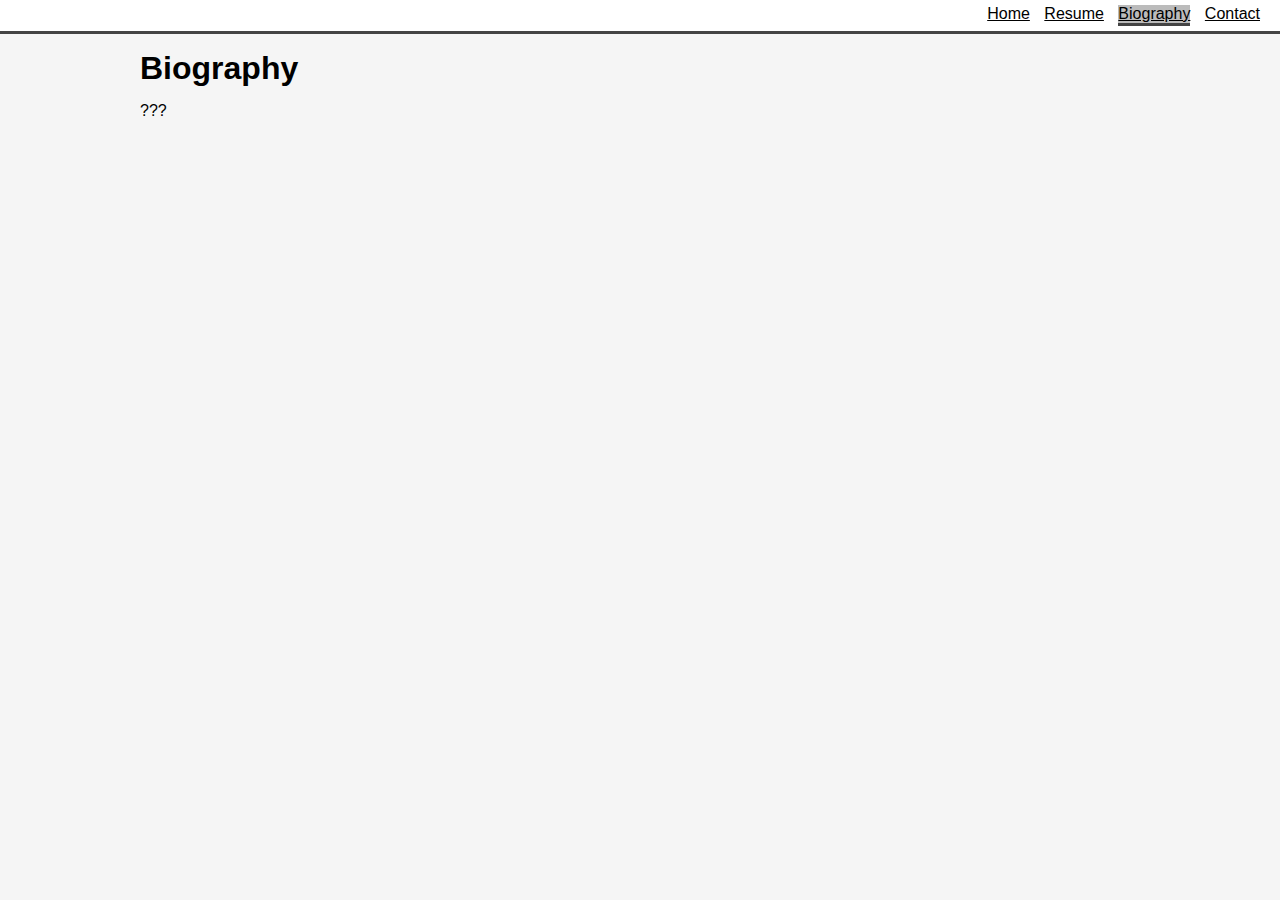
==== biography.html @ e5d34ecf "biography placeholder, fix tab indices, aria label updates, palette generator image, link and navbar" ====
<!DOCTYPE html>
<html lang="en">

<head>
  <meta charset="utf-8">
  <title>Portfolio</title>
  <link href="styles/styles.css" rel="stylesheet">
  <link href="https://fonts.googleapis.com/css2?family=Open+Sans&display=swap" rel="stylesheet">
</head>

<body>
  <nav class="topnav" role="navigation">
    <ul>
      <li><a href="index.html" tabindex="0">Home</a></li>
      <li><a href="resume.html">Resume</a></li>
      <li nav aria-current=page><a href="biography.html">Biography</a></li>
      <li><a aria-haspopup="true" aria-expanded="false" href="">Contact</a>
        <ul class="pulldown">
          <li>jasonhuang2023[at]u[dot]northwestern[dot]edu</li>
          <li><a href="https://github.com/jjh9397/">Github</a></li>
        </ul>
      </li>
    </ul>
  </nav>
  <main role="main">
    <article class="brick-container-container" aria-labelledby="biography" role="article">
      <h1 id="biography">Biography</h1>
      
      <p> ??? </p>
    </article>
  </main>
  <script src="scripts/main.js"></script>
</body>

</html>
---- styles/styles.css ----
* {
  margin: 0;
  padding: 0;
}

*,
*::before,
*::after {
  box-sizing: border-box;
}

html {
  font-size: 16px;
  font-family: -apple-system, BlinkMacSystemFont, "Segoe UI", "Roboto", "Helvetica Neue", Arial, sans-serif;
  /* color: whitesmoke; */
  color: black;
  /* background-color: rgb(86, 121, 126); */
  background-color: whitesmoke;
  scroll-behavior: smooth;
}

body {
  margin: 0;
}

a {
  color: black;
  text-decoration: underline;
}

a:hover, a:focus {
  background-color: lightgrey;
  text-decoration: none;
}

h1 {
  padding-bottom: 15px;
}

.brick-container-container {
  max-width: 1000px;
  margin: 10px auto;
}

.brick-container {
  display: flex;
  flex-flow: row wrap;
  width: 100%;
  margin: 20px auto;
}

.brick {
  flex: auto;
  height: 250px;
  min-width: 150px;
  margin: 0 5px 5px 0;
}

img {
  height: 100%;
  width: 100%;
  max-width: 100%;
  vertical-align: middle;
  object-fit: cover;
  filter: brightness(90%);
}

img:hover {
  filter: brightness(100%);
}

nav ul .pulldown {
  display: none;
  position: absolute;
  background-color: white;
}

nav ul li:hover .pulldown {
  display: block;
  border: .1em solid #444;
}

nav ul .pulldown li {
  display: block;
}

nav ul.pulldown {
  right: 20px;
  text-align: right;
  padding: 0;
}

nav [aria-current=page] {
  background-color: #bbb;
  color: #000;
  border-bottom: .2em solid #444;
}

.topnav li:hover {
  text-decoration: none;
}

.topnav {
  position: fixed;
  top: 0;
  right: 0;
  left: 0;
  border-bottom: .2em solid #444;
  width: 100%;
  background-color: white;
  z-index: 1;
  text-align: right;
}

.topnav li {
  display: inline-block;
  font-family: Helvetica, sans-serif;
  margin: 5px;
  user-select: none;
}

.topnav ul {
  list-style: none;
  padding-right: 15px;
}

.palette-wrapper {
  max-width: 1000px;
  margin: 20px auto;
}

main {
  margin-top: 50px;
}
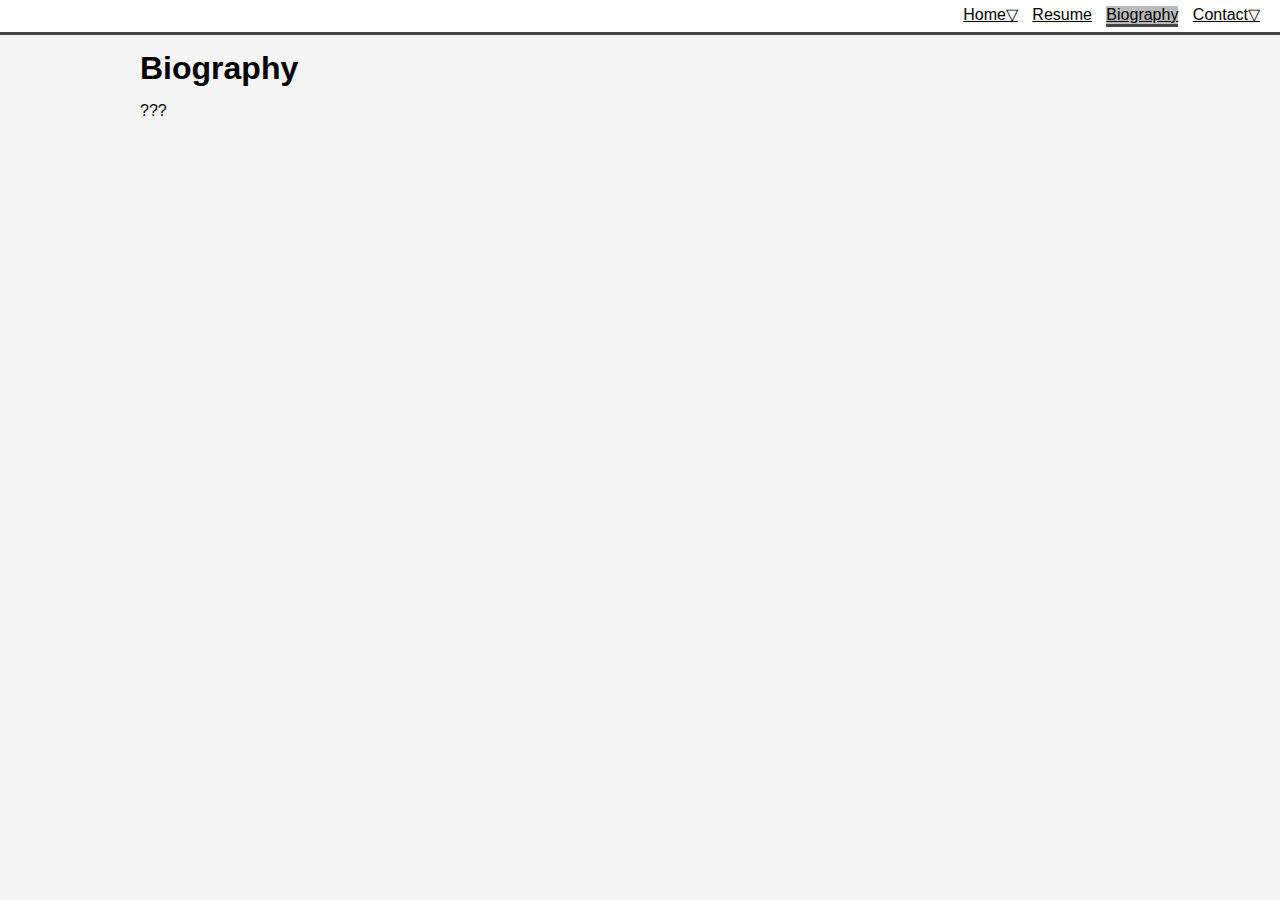
==== commit d07ca3d2: "add project dropdown, update navbar with events, add gallery info page" ====
--- a/biography.html
+++ b/biography.html
@@ -11,10 +11,16 @@
 <body>
   <nav class="topnav" role="navigation">
     <ul>
-      <li><a href="index.html" tabindex="0">Home</a></li>
+      <li>
+        <a id="home" aria-haspopup="true" aria-expanded="false" href="index.html" tabindex="0">Home▽</a>
+        <ul class="project-pulldown">
+          <li><a href="gallery.html">Project 1</a></li>
+          <li><a href="https://pyro-a7.glitch.me/">Project 2</a></li>
+        </ul>
+      </li>
       <li><a href="resume.html">Resume</a></li>
       <li nav aria-current=page><a href="biography.html">Biography</a></li>
-      <li><a aria-haspopup="true" aria-expanded="false" href="">Contact</a>
+      <li><a id="contact" aria-haspopup="true" aria-expanded="false" href="">Contact▽</a>
         <ul class="pulldown">
           <li>jasonhuang2023[at]u[dot]northwestern[dot]edu</li>
           <li><a href="https://github.com/jjh9397/">Github</a></li>
@@ -25,7 +31,7 @@
   <main role="main">
     <article class="brick-container-container" aria-labelledby="biography" role="article">
       <h1 id="biography">Biography</h1>
-      
+
       <p> ??? </p>
     </article>
   </main>
--- a/styles/styles.css
+++ b/styles/styles.css
@@ -75,7 +75,7 @@
   background-color: white;
 }
 
-nav ul li:hover .pulldown {
+nav ul li:hover .pulldown, nav ul li:focus-within .pulldown {
   display: block;
   border: .1em solid #444;
 }
@@ -86,6 +86,27 @@
 
 nav ul.pulldown {
   right: 20px;
+  text-align: right;
+  padding: 0;
+}
+
+nav ul .project-pulldown {
+  display: none;
+  position: absolute;
+  background-color: white;
+}
+
+nav ul li:hover .project-pulldown, nav ul li:focus-within .project-pulldown {
+  display: block;
+  border: .1em solid #444;
+}
+
+nav ul .project-pulldown li {
+  display: block;
+}
+
+nav ul.project-pulldown {
+  right: 250px;
   text-align: right;
   padding: 0;
 }
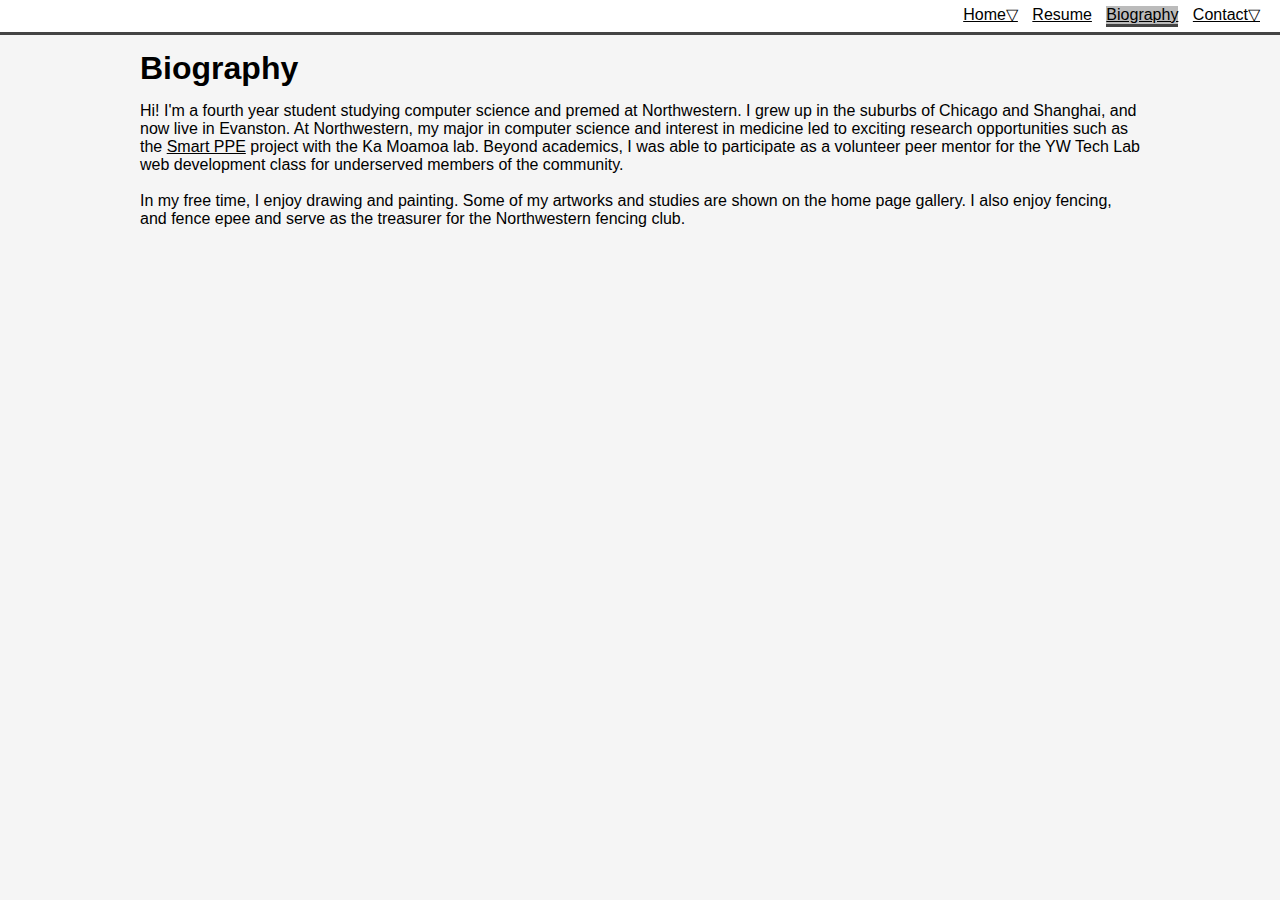
==== commit 6af41465: "fix tab index and link for contact item, write bio, write basic resume, add alt text and caption to " ====
--- a/biography.html
+++ b/biography.html
@@ -3,7 +3,7 @@
 
 <head>
   <meta charset="utf-8">
-  <title>Portfolio</title>
+  <title>Biography</title>
   <link href="styles/styles.css" rel="stylesheet">
   <link href="https://fonts.googleapis.com/css2?family=Open+Sans&display=swap" rel="stylesheet">
 </head>
@@ -20,7 +20,7 @@
       </li>
       <li><a href="resume.html">Resume</a></li>
       <li nav aria-current=page><a href="biography.html">Biography</a></li>
-      <li><a id="contact" aria-haspopup="true" aria-expanded="false" href="">Contact▽</a>
+      <li><a id="contact" aria-haspopup="true" aria-expanded="false" tabindex="0">Contact▽</a>
         <ul class="pulldown">
           <li>jasonhuang2023[at]u[dot]northwestern[dot]edu</li>
           <li><a href="https://github.com/jjh9397/">Github</a></li>
@@ -32,7 +32,18 @@
     <article class="brick-container-container" aria-labelledby="biography" role="article">
       <h1 id="biography">Biography</h1>
 
-      <p> ??? </p>
+      <p>
+        Hi! I'm a fourth year student studying computer science and premed at Northwestern. I grew up in the suburbs of Chicago
+        and Shanghai, and now live in Evanston. At Northwestern, my major in computer science and interest in medicine led to 
+        exciting research opportunities such as the <a href="https://dl.acm.org/doi/10.1145/3494991">Smart PPE</a> project with 
+        the Ka Moamoa lab. Beyond academics, I was able to participate as a volunteer peer mentor for the YW Tech Lab 
+        web development class for underserved members of the community.
+      </p>
+      <br>
+      <p>
+        In my free time, I enjoy drawing and painting. Some of my artworks and studies are shown on the home page gallery. I also enjoy
+        fencing, and fence epee and serve as the treasurer for the Northwestern fencing club.
+      </p>
     </article>
   </main>
   <script src="scripts/main.js"></script>
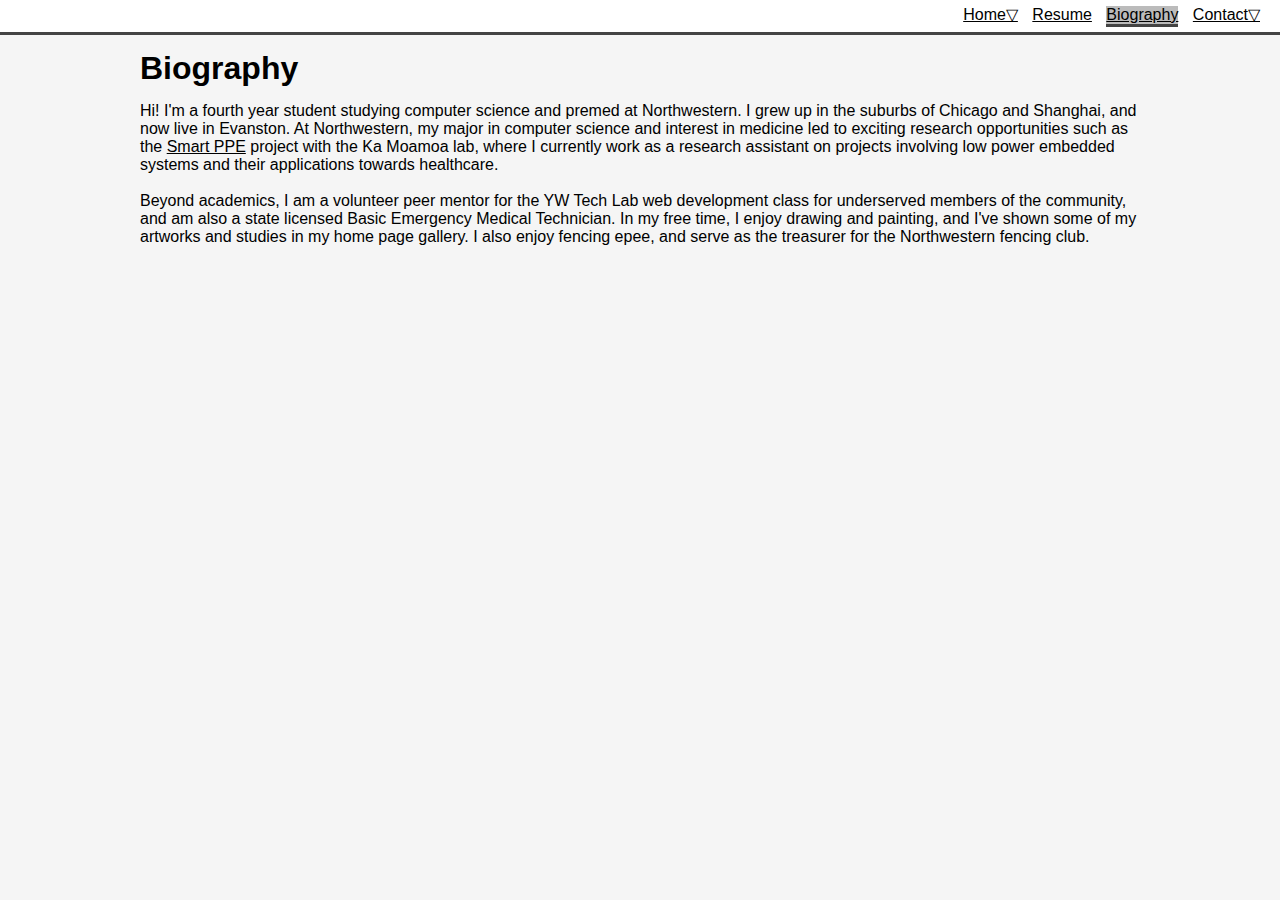
==== commit 506cadb9: "improve bio and project descriptions" ====
--- a/biography.html
+++ b/biography.html
@@ -13,15 +13,16 @@
     <ul>
       <li>
         <a id="home" aria-haspopup="true" aria-expanded="false" href="index.html" tabindex="0">Home▽</a>
-        <ul class="project-pulldown">
+        <ul id="home-pulldown" class="project-pulldown">
           <li><a href="gallery.html">Project 1</a></li>
-          <li><a href="https://pyro-a7.glitch.me/">Project 2</a></li>
+          <li><a href="project2.html">Project 2</a></li>
+          <li><a href="datavisualization.html">Data Visualization</a></li>
         </ul>
       </li>
       <li><a href="resume.html">Resume</a></li>
       <li nav aria-current=page><a href="biography.html">Biography</a></li>
       <li><a id="contact" aria-haspopup="true" aria-expanded="false" tabindex="0">Contact▽</a>
-        <ul class="pulldown">
+        <ul id="contact-pulldown" class="pulldown">
           <li>jasonhuang2023[at]u[dot]northwestern[dot]edu</li>
           <li><a href="https://github.com/jjh9397/">Github</a></li>
         </ul>
@@ -36,13 +37,15 @@
         Hi! I'm a fourth year student studying computer science and premed at Northwestern. I grew up in the suburbs of Chicago
         and Shanghai, and now live in Evanston. At Northwestern, my major in computer science and interest in medicine led to 
         exciting research opportunities such as the <a href="https://dl.acm.org/doi/10.1145/3494991">Smart PPE</a> project with 
-        the Ka Moamoa lab. Beyond academics, I was able to participate as a volunteer peer mentor for the YW Tech Lab 
-        web development class for underserved members of the community.
+        the Ka Moamoa lab, where I currently work as a research assistant on projects involving low power embedded systems and their
+        applications towards healthcare.
       </p>
       <br>
       <p>
-        In my free time, I enjoy drawing and painting. Some of my artworks and studies are shown on the home page gallery. I also enjoy
-        fencing, and fence epee and serve as the treasurer for the Northwestern fencing club.
+        Beyond academics, I am a volunteer peer mentor for the YW Tech Lab 
+        web development class for underserved members of the community, and am also a state licensed Basic Emergency Medical Technician.
+        In my free time, I enjoy drawing and painting, and I've shown some of my artworks and studies in my home page gallery. I also enjoy
+        fencing epee, and serve as the treasurer for the Northwestern fencing club.
       </p>
     </article>
   </main>
--- a/styles/styles.css
+++ b/styles/styles.css
@@ -106,7 +106,7 @@
 }
 
 nav ul.project-pulldown {
-  right: 250px;
+  right: 263px;
   text-align: right;
   padding: 0;
 }
